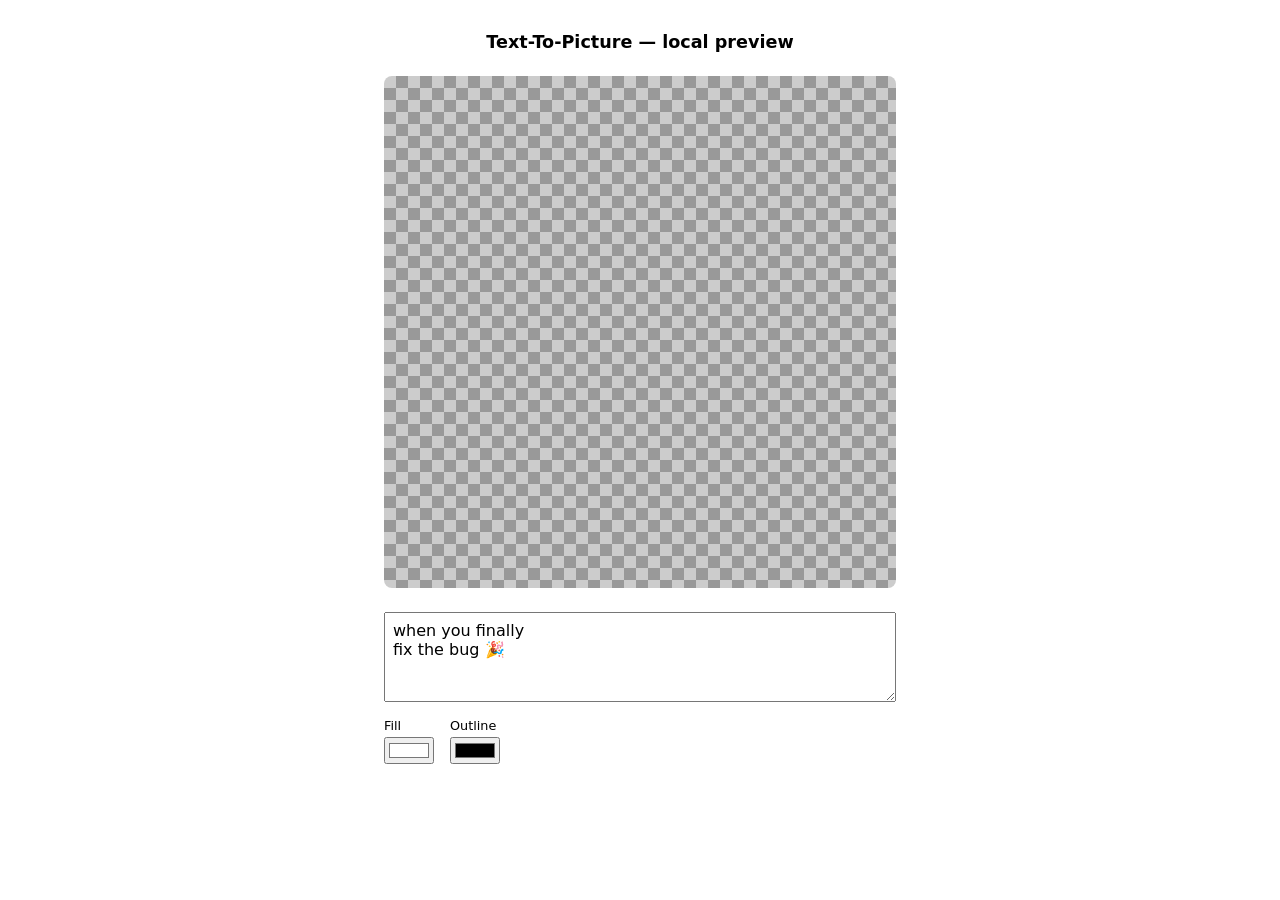
==== index.html @ f21424bb "feat(Ttp): add static text-to-picture renderer - Add ttp.js: Pretext canvas-only binary-search font " ====
<!DOCTYPE html>
<html lang="en">
  <head>
    <meta charset="UTF-8" />
    <meta name="viewport" content="width=device-width, initial-scale=1.0" />
    <title>TTP preview</title>

    <link rel="preload" href="./fonts/Impact.ttf" as="font" type="font/ttf" crossorigin />
    <link rel="preload" href="./fonts/AppleColorEmoji.ttf" as="font" type="font/ttf" crossorigin />
    <link rel="preload" href="./fonts/NotoColorEmoji.ttf" as="font" type="font/ttf" crossorigin />

    <link rel="stylesheet" href="./ttp.css" />
    <style>
      :root {
        color-scheme: light dark;
        font-family: system-ui, sans-serif;
      }
      body {
        margin: 0;
        min-height: 100vh;
        display: flex;
        flex-direction: column;
        align-items: center;
        gap: 1.5rem;
        padding: 2rem 1rem;
        box-sizing: border-box;
      }
      h1 {
        margin: 0;
        font-size: 1.1rem;
        font-weight: 600;
      }
      /* Checkerboard so the transparent sticker is visible while editing. */
      .stage {
        background-color: #ccc;
        background-image: linear-gradient(45deg, #999 25%, transparent 25%),
          linear-gradient(-45deg, #999 25%, transparent 25%),
          linear-gradient(45deg, transparent 75%, #999 75%),
          linear-gradient(-45deg, transparent 75%, #999 75%);
        background-size: 24px 24px;
        background-position: 0 0, 0 12px, 12px -12px, -12px 0;
        border-radius: 8px;
      }
      .controls {
        display: flex;
        flex-wrap: wrap;
        gap: 1rem;
        align-items: flex-start;
        max-width: 512px;
        width: 100%;
      }
      .controls label {
        display: flex;
        flex-direction: column;
        gap: 0.25rem;
        font-size: 0.8rem;
      }
      textarea {
        flex: 1 1 100%;
        min-height: 4.5rem;
        font: inherit;
        padding: 0.5rem;
        resize: vertical;
      }
      .meta {
        font-size: 0.8rem;
        opacity: 0.7;
        font-variant-numeric: tabular-nums;
      }
    </style>
  </head>

  <body>
    <h1>Text-To-Picture — local preview</h1>

    <div class="stage">
      <main id="ttp"></main>
    </div>

    <div class="controls">
      <textarea id="text" placeholder="Type sticker text…">when you finally
fix the bug 🎉</textarea>
      <label>
        Fill
        <input type="color" id="color" value="#ffffff" />
      </label>
      <label>
        Outline
        <input type="color" id="strokeColor" value="#000000" />
      </label>
      <span class="meta" id="meta"></span>
    </div>

    <script type="module">
      import { buildTarget, render } from "./ttp.js";

      const el = document.getElementById("ttp");
      const textInput = document.getElementById("text");
      const colorInput = document.getElementById("color");
      const strokeInput = document.getElementById("strokeColor");
      const meta = document.getElementById("meta");

      buildTarget(el);

      async function update() {
        const { size, stroke } = await render(el, {
          text: textInput.value,
          color: colorInput.value,
          strokeColor: strokeInput.value,
        });
        meta.textContent = `font-size: ${size.toFixed(1)}px · stroke: ${stroke.toFixed(1)}px`;
      }

      for (const input of [textInput, colorInput, strokeInput]) {
        input.addEventListener("input", update);
      }
      update();
    </script>
  </body>
</html>
---- ttp.css ----
/* ttp.css — styling for the #ttp render target and the outline technique. */

@font-face {
  font-family: "Impact";
  src: url("./fonts/Impact.ttf") format("truetype");
  font-weight: normal;
  font-style: normal;
  font-display: block;
}

@font-face {
  font-family: "AppleColorEmoji";
  src: url("./fonts/AppleColorEmoji.ttf") format("truetype");
  font-weight: normal;
  font-style: normal;
  font-display: block;
}

@font-face {
  font-family: "NotoColorEmoji";
  src: url("./fonts/NotoColorEmoji.ttf") format("truetype");
  font-weight: normal;
  font-style: normal;
  font-display: block;
}

/* The render target. Fixed 512x512, transparent, text centered. */
#ttp {
  box-sizing: border-box;
  width: 512px;
  height: 512px;
  display: flex;
  align-items: center;
  justify-content: center;
  overflow: hidden;
  background: transparent;

  /* Defaults; overwritten by ttp.js via inline custom properties. */
  --size: 60px;
  --stroke: 7.5px;
  --avail: 497px;
  --fill: #ffffff;
  --stroke-color: #000000;
}

/* Width is pinned to the same value Pretext measured against, so the DOM wraps
   exactly where the fit algorithm predicted. The -2% nudge optically centers
   Impact's caps within the box. */
.ttp-text {
  position: relative;
  width: var(--avail);
  transform: translateY(-2%);
}

.ttp-text span {
  display: block;
  width: 100%;
  margin: 0;
  font-family: "Impact", "AppleColorEmoji", "NotoColorEmoji", sans-serif;
  font-weight: 400;
  font-size: var(--size);
  line-height: 1.1;
  text-align: center;
  white-space: pre-wrap;
  overflow-wrap: break-word;
}

/* Front layer: solid fill, in normal flow so it defines the wrapper's height. */
.ttp-fill {
  position: relative;
  color: var(--fill);
}

/* Back layer: outline only, perfectly overlapping the fill. */
.ttp-stroke {
  position: absolute;
  top: 0;
  left: 0;
  color: transparent;
  -webkit-text-stroke: var(--stroke) var(--stroke-color);
  text-stroke: var(--stroke) var(--stroke-color);
}
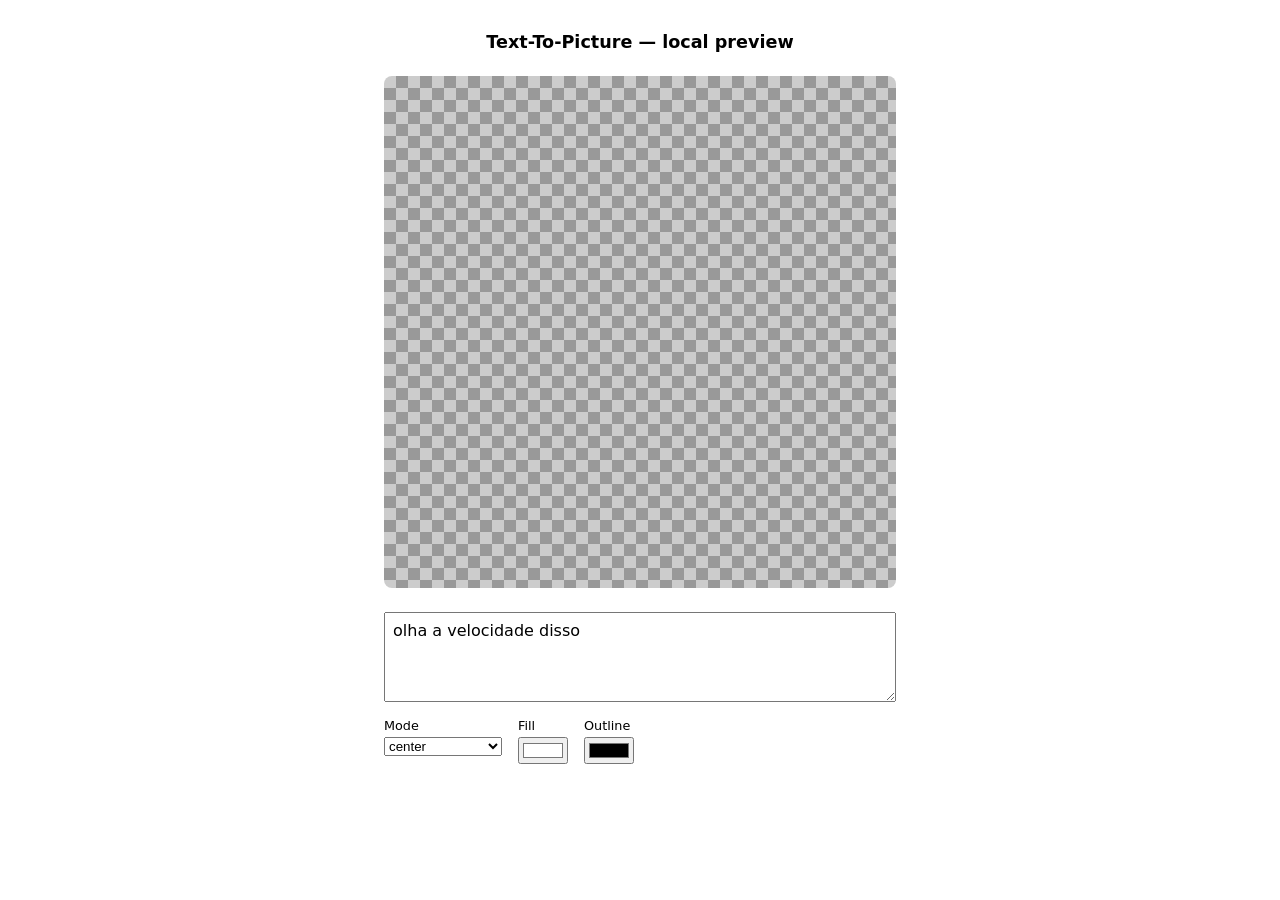
==== commit b8ce8442: "feat(Ttp): add top/bottom/both/split layout modes - Add mode param: center|top|bottom|both|split (de" ====
--- a/index.html
+++ b/index.html
@@ -78,8 +78,18 @@
     </div>
 
     <div class="controls">
-      <textarea id="text" placeholder="Type sticker text…">when you finally
-fix the bug 🎉</textarea>
+      <textarea id="text" placeholder="Text (top text in 'both' mode)…">olha a velocidade disso</textarea>
+      <textarea id="bottomText" placeholder="Bottom text (only used in 'both' mode)…" hidden></textarea>
+      <label>
+        Mode
+        <select id="mode">
+          <option value="center">center</option>
+          <option value="top">top</option>
+          <option value="bottom">bottom (subtitle)</option>
+          <option value="both">both</option>
+          <option value="split">split</option>
+        </select>
+      </label>
       <label>
         Fill
         <input type="color" id="color" value="#ffffff" />
@@ -92,26 +102,34 @@
     </div>
 
     <script type="module">
-      import { buildTarget, render } from "./ttp.js";
+      import { render } from "./ttp.js";
 
       const el = document.getElementById("ttp");
       const textInput = document.getElementById("text");
+      const bottomInput = document.getElementById("bottomText");
+      const modeInput = document.getElementById("mode");
       const colorInput = document.getElementById("color");
       const strokeInput = document.getElementById("strokeColor");
       const meta = document.getElementById("meta");
 
-      buildTarget(el);
+      async function update() {
+        const mode = modeInput.value;
+        // The bottom textarea is only meaningful in `both` mode.
+        bottomInput.hidden = mode !== "both";
 
-      async function update() {
-        const { size, stroke } = await render(el, {
-          text: textInput.value,
-          color: colorInput.value,
-          strokeColor: strokeInput.value,
-        });
-        meta.textContent = `font-size: ${size.toFixed(1)}px · stroke: ${stroke.toFixed(1)}px`;
+        const opts = { mode, color: colorInput.value, strokeColor: strokeInput.value };
+        if (mode === "both") {
+          opts.topText = textInput.value;
+          opts.bottomText = bottomInput.value;
+        } else {
+          opts.text = textInput.value;
+        }
+
+        const { size, stroke } = await render(el, opts);
+        meta.textContent = `mode: ${mode} · font-size: ${size.toFixed(1)}px · stroke: ${stroke.toFixed(1)}px`;
       }
 
-      for (const input of [textInput, colorInput, strokeInput]) {
+      for (const input of [textInput, bottomInput, modeInput, colorInput, strokeInput]) {
         input.addEventListener("input", update);
       }
       update();
--- a/ttp.css
+++ b/ttp.css
@@ -24,14 +24,12 @@
   font-display: block;
 }
 
-/* The render target. Fixed 512x512, transparent, text centered. */
+/* The render target. Fixed 512x512, transparent, holds one or two blocks. */
 #ttp {
   box-sizing: border-box;
   width: 512px;
   height: 512px;
-  display: flex;
-  align-items: center;
-  justify-content: center;
+  position: relative;
   overflow: hidden;
   background: transparent;
 
@@ -39,17 +37,44 @@
   --size: 60px;
   --stroke: 7.5px;
   --avail: 497px;
+  --band: 256px;
+  --line-height: 1;
   --fill: #ffffff;
   --stroke-color: #000000;
 }
 
+/* An anchored text block. Full box width; vertical region set by the anchor
+   class below. Flex centers the text within that region. */
+.ttp-block {
+  position: absolute;
+  left: 0;
+  width: 512px;
+  box-sizing: border-box;
+  display: flex;
+  align-items: center;
+  justify-content: center;
+}
+
+/* center: full box. top/bottom: a half-height band pinned to that edge. */
+.ttp-center {
+  top: 0;
+  height: 512px;
+}
+.ttp-top {
+  top: 0;
+  height: var(--band);
+}
+.ttp-bottom {
+  bottom: 0;
+  height: var(--band);
+}
+
 /* Width is pinned to the same value Pretext measured against, so the DOM wraps
-   exactly where the fit algorithm predicted. The -2% nudge optically centers
-   Impact's caps within the box. */
+   exactly where the fit algorithm predicted. No transform — the height fit
+   accounts for ink overhang, so flex centering lands the block accurately. */
 .ttp-text {
   position: relative;
   width: var(--avail);
-  transform: translateY(-2%);
 }
 
 .ttp-text span {
@@ -59,10 +84,12 @@
   font-family: "Impact", "AppleColorEmoji", "NotoColorEmoji", sans-serif;
   font-weight: 400;
   font-size: var(--size);
-  line-height: 1.1;
+  line-height: var(--line-height);
   text-align: center;
   white-space: pre-wrap;
-  overflow-wrap: break-word;
+  /* Never break inside a word — the fit guarantees each word fits the box. */
+  overflow-wrap: normal;
+  word-break: normal;
 }
 
 /* Front layer: solid fill, in normal flow so it defines the wrapper's height. */
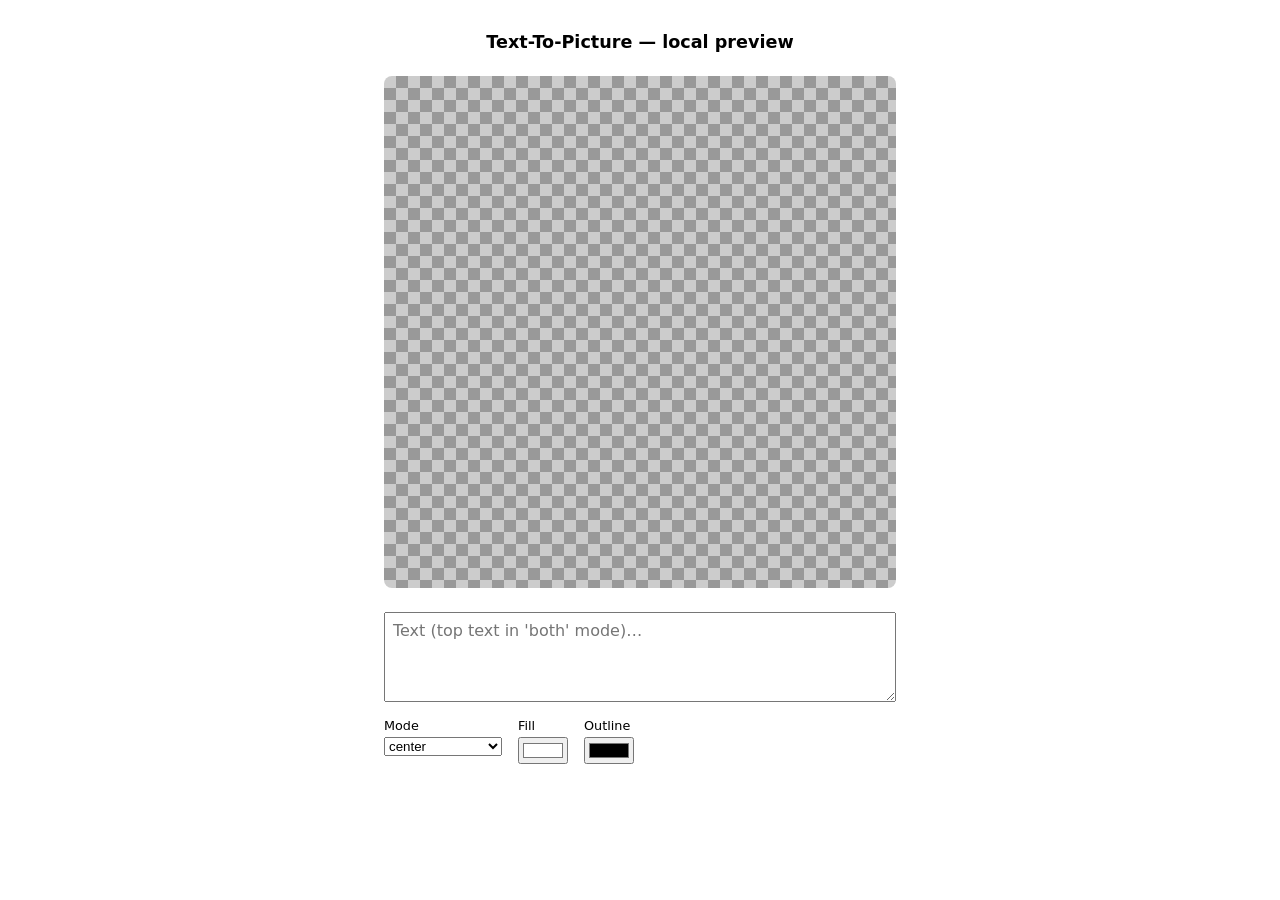
==== commit fee8cef7: "feat(index): update default text and add random meme phrases - clear default text in textarea - impl" ====
--- a/index.html
+++ b/index.html
@@ -78,7 +78,7 @@
     </div>
 
     <div class="controls">
-      <textarea id="text" placeholder="Text (top text in 'both' mode)…">olha a velocidade disso</textarea>
+      <textarea id="text" placeholder="Text (top text in 'both' mode)…"></textarea>
       <textarea id="bottomText" placeholder="Bottom text (only used in 'both' mode)…" hidden></textarea>
       <label>
         Mode
@@ -102,7 +102,7 @@
     </div>
 
     <script type="module">
-      import { render } from "./ttp.js";
+      import { render, MODES, WORD_BREAK_RATIO, WORD_BREAK_ENTROPY } from "./ttp.js";
 
       const el = document.getElementById("ttp");
       const textInput = document.getElementById("text");
@@ -111,10 +111,110 @@
       const colorInput = document.getElementById("color");
       const strokeInput = document.getElementById("strokeColor");
       const meta = document.getElementById("meta");
+      const MEME_PHRASES = [        
+        'calma calabreso',       
+        'que isso, meu filho, calma',        
+        'ô loco, meu',
+        'o pai tá on',
+        'simplesmente intankável',
+        'agora eu se consagro',
+        'tankei foi nada',
+        'o miserável é um gênio',
+        'aí é complicado',
+        'me ajuda a te ajudar',
+        'cada cachorro que lamba sua caceta',
+        'eu não tanko',
+        'pode isso, arnaldo?',
+        'hoje não, faro',
+        'chama no probleminha',
+        'o sistema é bruto',
+        'segue o líder',
+        'isso aí é elite',
+        'aceita que dói menos',
+        'tá tranquilo, tá favorável',
+        'é cilada, bino',
+        'que fase...',
+        'pelo amor de deus',
+        'zero condições',
+        'não ironicamente',
+        'absolute cinema',
+      ]
+
+      function randomDefaultText() {
+        return MEME_PHRASES[Math.floor(Math.random() * MEME_PHRASES.length)];
+      }
+
+      const DEFAULTS = {
+        text: randomDefaultText(),
+        mode: "center",
+        color: "#ffffff",
+        strokeColor: "#000000",
+      };
+      const OWNED_PARAMS = ["text", "topText", "bottomText", "mode", "color", "strokeColor"];
+      let urlSyncTimer = 0;
+
+      function normalizeMode(mode) {
+        return MODES.includes(mode) ? mode : DEFAULTS.mode;
+      }
+
+      function readStateFromUrl(params) {
+        return {
+          text: params.get("text") ?? DEFAULTS.text,
+          topText: params.get("topText") ?? "",
+          bottomText: params.get("bottomText") ?? "",
+          mode: normalizeMode(params.get("mode") || DEFAULTS.mode),
+          color: params.get("color") || DEFAULTS.color,
+          strokeColor: params.get("strokeColor") || DEFAULTS.strokeColor,
+        };
+      }
+
+      function applyStateToControls(state) {
+        modeInput.value = state.mode;
+        colorInput.value = state.color;
+        strokeInput.value = state.strokeColor;
+        textInput.value = state.mode === "both" ? state.topText : state.text;
+        bottomInput.value = state.bottomText;
+      }
+
+      function stateFromControls() {
+        const mode = normalizeMode(modeInput.value);
+        return {
+          text: textInput.value,
+          topText: mode === "both" ? textInput.value : "",
+          bottomText: mode === "both" ? bottomInput.value : "",
+          mode,
+          color: colorInput.value,
+          strokeColor: strokeInput.value,
+        };
+      }
+
+      function writeStateToUrl(state) {
+        const params = new URLSearchParams(location.search);
+        for (const key of OWNED_PARAMS) params.delete(key);
+
+        if (state.mode !== DEFAULTS.mode) params.set("mode", state.mode);
+        if (state.color !== DEFAULTS.color) params.set("color", state.color);
+        if (state.strokeColor !== DEFAULTS.strokeColor) params.set("strokeColor", state.strokeColor);
+
+        if (state.mode === "both") {
+          if (state.topText) params.set("topText", state.topText);
+          if (state.bottomText) params.set("bottomText", state.bottomText);
+        } else if (state.text && state.text !== DEFAULTS.text) {
+          params.set("text", state.text);
+        }
+
+        const query = params.toString();
+        const nextUrl = `${location.pathname}${query ? `?${query}` : ""}${location.hash}`;
+        history.replaceState(null, "", nextUrl);
+      }
+
+      function scheduleUrlSync() {
+        clearTimeout(urlSyncTimer);
+        urlSyncTimer = setTimeout(() => writeStateToUrl(stateFromControls()), 150);
+      }
 
       async function update() {
         const mode = modeInput.value;
-        // The bottom textarea is only meaningful in `both` mode.
         bottomInput.hidden = mode !== "both";
 
         const opts = { mode, color: colorInput.value, strokeColor: strokeInput.value };
@@ -125,14 +225,20 @@
           opts.text = textInput.value;
         }
 
-        const { size, stroke } = await render(el, opts);
-        meta.textContent = `mode: ${mode} · font-size: ${size.toFixed(1)}px · stroke: ${stroke.toFixed(1)}px`;
+        const { size, stroke, wordBreak, ratio, entropy } = await render(el, opts);
+        meta.textContent = `mode: ${mode} · size: ${size.toFixed(1)}px · stroke: ${stroke.toFixed(1)}px · ratio: ${ratio}/${WORD_BREAK_RATIO} · entropy: ${entropy}/${WORD_BREAK_ENTROPY}${wordBreak ? " · BREAK" : ""}`;
       }
 
       for (const input of [textInput, bottomInput, modeInput, colorInput, strokeInput]) {
-        input.addEventListener("input", update);
-      }
+        input.addEventListener("input", () => {
+          update();
+          scheduleUrlSync();
+        });
+      }
+
+      applyStateToControls(readStateFromUrl(new URLSearchParams(location.search)));
       update();
+      writeStateToUrl(stateFromControls());
     </script>
   </body>
 </html>
--- a/ttp.css
+++ b/ttp.css
@@ -36,37 +36,47 @@
   /* Defaults; overwritten by ttp.js via inline custom properties. */
   --size: 60px;
   --stroke: 7.5px;
-  --avail: 497px;
-  --band: 256px;
+  --avail: 465px;
+  --pad: 8px;
+  --pad-top: 24px;
+  --pad-bottom: 12px;
+  --band: 171px;
   --line-height: 1;
   --fill: #ffffff;
   --stroke-color: #000000;
 }
 
-/* An anchored text block. Full box width; vertical region set by the anchor
-   class below. Flex centers the text within that region. */
+/* An anchored text block. Full box width; vertical region + alignment set by
+   the anchor class below. */
 .ttp-block {
   position: absolute;
   left: 0;
   width: 512px;
   box-sizing: border-box;
   display: flex;
-  align-items: center;
   justify-content: center;
 }
 
-/* center: full box. top/bottom: a half-height band pinned to that edge. */
+/* center: full box, text centered. */
 .ttp-center {
   top: 0;
   height: 512px;
+  align-items: center;
 }
+/* top: a band pinned to the top edge, text aligned to the top. --pad-top is
+   calibrated (padding + stroke + ink overhang) so the outline lands at --pad. */
 .ttp-top {
   top: 0;
   height: var(--band);
+  align-items: flex-start;
+  padding-top: var(--pad-top);
 }
+/* bottom: a band pinned to the bottom edge, text aligned to the bottom. */
 .ttp-bottom {
   bottom: 0;
   height: var(--band);
+  align-items: flex-end;
+  padding-bottom: var(--pad-bottom);
 }
 
 /* Width is pinned to the same value Pretext measured against, so the DOM wraps
@@ -87,9 +97,9 @@
   line-height: var(--line-height);
   text-align: center;
   white-space: pre-wrap;
-  /* Never break inside a word — the fit guarantees each word fits the box. */
-  overflow-wrap: normal;
-  word-break: normal;
+  /* Normally words never break; auto-enabled when an outlier word detected. */
+  overflow-wrap: var(--word-break, normal);
+  word-break: var(--word-break, normal);
 }
 
 /* Front layer: solid fill, in normal flow so it defines the wrapper's height. */
